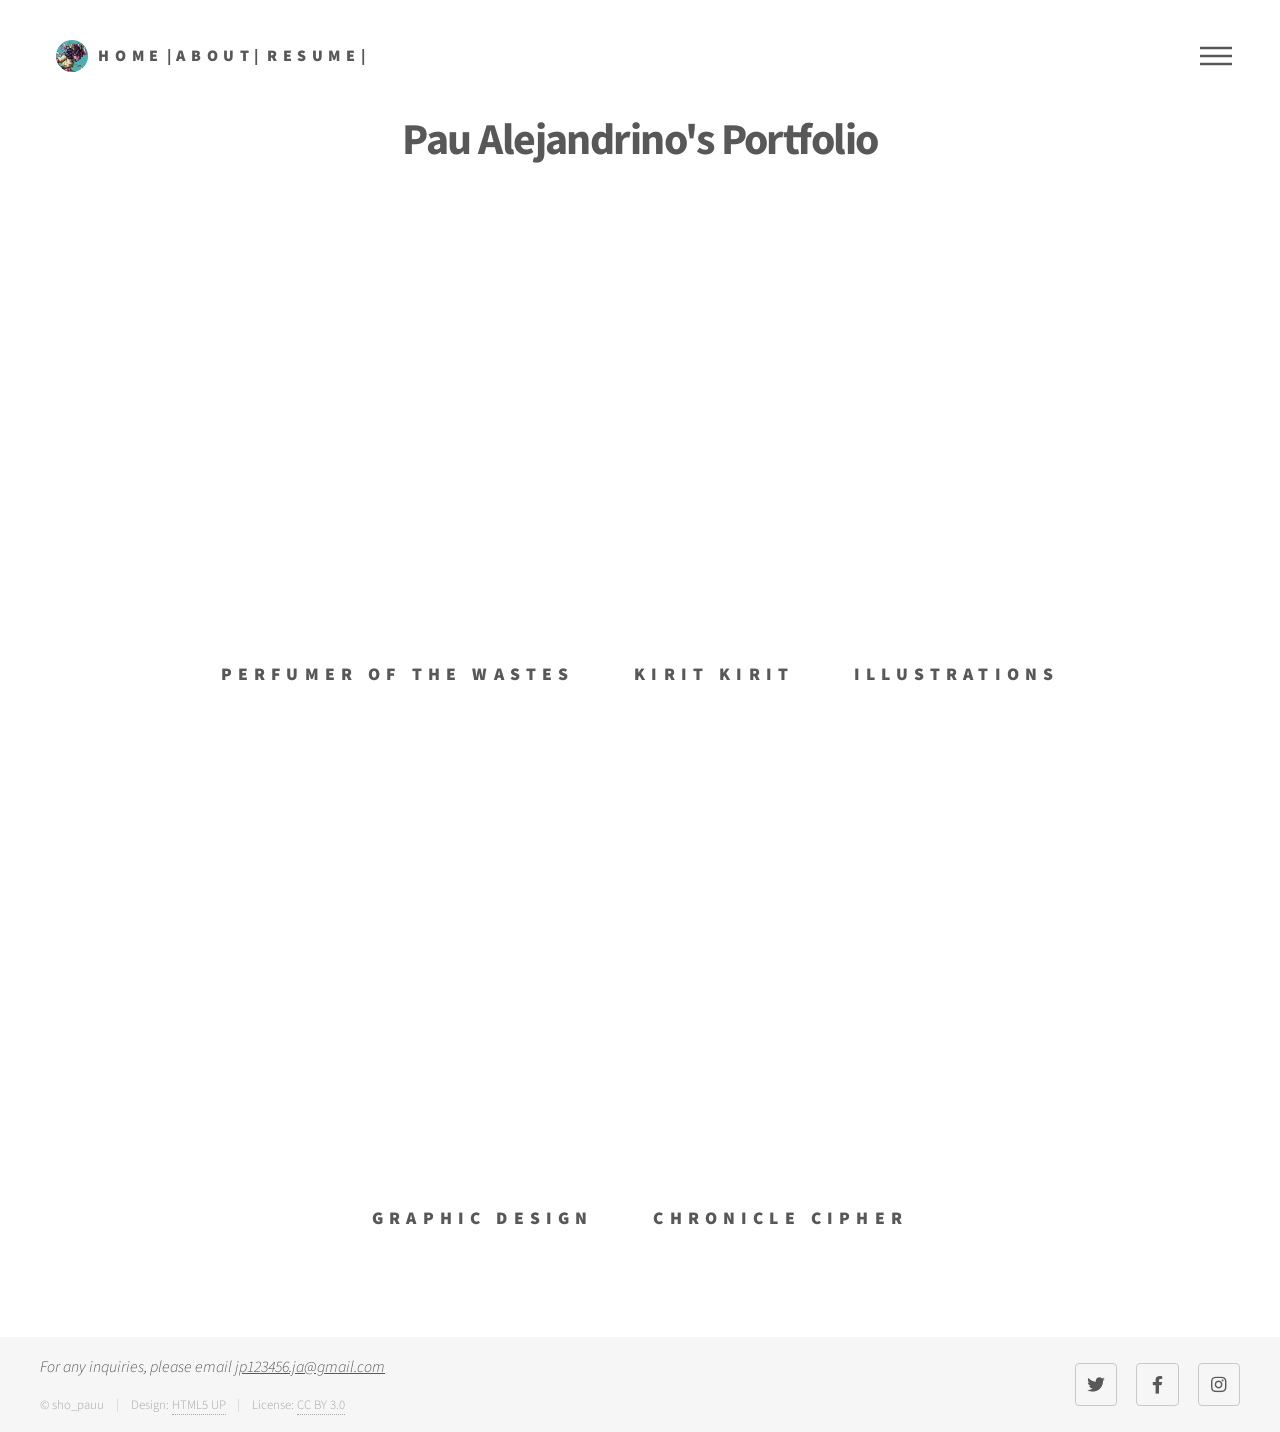
==== index.html @ f736782f "Add files via upload" ====
<!DOCTYPE HTML>
<!--
	Phantom by HTML5 UP
	html5up.net | @ajlkn
	Free for personal and commercial use under the CCA 3.0 license (html5up.net/license)
-->
<html>
	<head>
		<title>sho_pauu portfolio</title>
		<meta charset="utf-8" />
		<meta name="viewport" content="width=device-width, initial-scale=1, user-scalable=no" />
		<link rel="stylesheet" href="assets/css/main.css" />
		<noscript><link rel="stylesheet" href="assets/css/noscript.css" /></noscript>
	</head>
	<body class="is-preload">
		<!-- Wrapper -->
			<div id="wrapper">

				<header id="header">
						<div class="inner">

							<!-- Logo -->
								<a href="index.html" class="logo">
									<span class="symbol"><img src="images/logo.png" alt="" /></span><span class="title">Home</span> 
								</a>

								<a href="about.html" class="logo">
									<span class="title">  |About|</span> 
								</a>
								<a href="resume.html" class="logo">
									<span class="title">Resume|</span> 
								</a>

							<!-- Nav -->
								<nav>
									<ul>
										<li><a href="#menu">Menu</a></li>
									</ul>
								</nav>

						</div>
					</header>

				<!-- Menu -->
					<nav id="menu">
						<h2>Menu</h2>
						<ul>
							<li><a href="index.html">Home</a></li>
							<li><a href="resume.html">Resume</a></li>
							<li><a href="about.html">About</a></li>
							<li><a href="perfumer.html">Perfumer of the Wastes</a></li>
							<li><a href="kiritkirit.html">Kirit Kirit</a></li>
							<li><a href="illustrations.html">Illustrations</a></li>
							<li><a href="graphicdesign.html">Graphic Design</a></li>
							<li><a href="chroniclecipher.html">Chronicle Cipher</a></li>
							
						</ul>
					</nav>

				<!-- Main -->
					<div id="main">
						<div class="inner">
							<header>
								<br /><br /><br /><br /><h1 style="text-align: center;">Pau Alejandrino's Portfolio</h1>
								
							</header>
							<section class="tiles">
								<article class="style1">
								
									<span class="image">
									<a href="perfumer.html">
									
										<img src="https://imgur.com/2UJU83Z.jpg" alt="" />
										</a>
									</span>
									<a href="perfumer.html">
										<h2>Perfumer of the Wastes</h2>
										<div class="content">
											<p><b>Comic - Lead Artist</b></p>
										</div>
									</a>
								</article>
								<article class="style2">
									<span class="image">
									<a href="kiritkirit.html">
										<img src="https://imgur.com/IQzJtiY.jpg" alt="" />
										</a>
									</span>
									<a href="kiritkirit.html">
										<h2>Kirit Kirit</h2>
										<div class="content">
											<p><b>Comic - Penciller</b></p>
										</div>
									</a>
								</article>
								<article class="style3">
									<span class="image">
									<a href="illustrations.html">
										<img src="https://imgur.com/aoXw7rT.jpg" alt="" />
										</a>
									</span>
									<a href="illustrations.html">
										<h2>Illustrations</h2>
										<div class="content">
											<p></p>
										</div>
									</a>
								</article>
								<article class="style4">
									<span class="image">
										<a href="graphicdesign.html">
										<img src="https://imgur.com/sejLjw2.jpg" alt="" />
										</a>
									</span>
									<a href="graphicdesign.html">
										<h2>Graphic Design</h2>
										<div class="content">
											<p></p>
										</div>
									</a>
								</article>
								<article class="style5">
									<span class="image">
									<a href="chroniclecipher.html">
										<img src="https://imgur.com/1Gg0Jck.jpg" alt="" />
										</a>
									</span>
									<a href="chroniclecipher.html">
										<h2>Chronicle Cipher</h2>
										<div class="content">
											<p></p>
										</div>
									</a>
								</article>
								
							</section>
						</div>
					</div>

				<!-- Footer -->
					<footer id="footer">
						<div class="inner">
							
							<section>
								<em>For any inquiries, please email <u>jp123456.ja@gmail.com</u>&emsp;&emsp;&emsp;&emsp;&emsp;&emsp;&emsp;&emsp;&emsp;&emsp;&emsp;</em>
								<ul class="icons">
								
									<li><a href="https://x.com/sho_pauu" class="icon brands style2 fa-twitter"><span class="label">Twitter</span></a></li>
									<li><a href="https://www.facebook.com/pau.alejandrino.7/" class="icon brands style2 fa-facebook-f"><span class="label">Facebook</span></a></li>
									<li><a href="https://www.instagram.com/_sho_pauu/" class="icon brands style2 fa-instagram"><span class="label">Instagram</span></a></li>
									
								</ul>
							</section>
							<ul class="copyright">
								<li>&copy; sho_pauu</li><li>Design: <a href="http://html5up.net">HTML5 UP</a></li><li>License: <a href="http://creativecommons.org/licenses/by/3.0/">CC BY 3.0</a></li>
							</ul>
									
						</div>
					</footer>

			</div>

		<!-- Scripts -->
			<script src="assets/js/jquery.min.js"></script>
			<script src="assets/js/browser.min.js"></script>
			<script src="assets/js/breakpoints.min.js"></script>
			<script src="assets/js/util.js"></script>
			<script src="assets/js/main.js"></script>

	</body>
</html>
---- assets/css/main.css ----
@import url(fontawesome-all.min.css);
@import url("https://fonts.googleapis.com/css?family=Source+Sans+Pro:300,700,900");

/*
	Phantom by HTML5 UP
	html5up.net | @ajlkn
	Free for personal and commercial use under the CCA 3.0 license (html5up.net/license)
*/

html, body, div, span, applet, object,
iframe, h1, h2, h3, h4, h5, h6, p, blockquote,
pre, a, abbr, acronym, address, big, cite,
code, del, dfn, em, img, ins, kbd, q, s, samp,
small, strike, strong, sub, sup, tt, var, b,
u, i, center, dl, dt, dd, ol, ul, li, fieldset,
form, label, legend, table, caption, tbody,
tfoot, thead, tr, th, td, article, aside,
canvas, details, embed, figure, figcaption,
footer, header, hgroup, menu, nav, output, ruby,
section, summary, time, mark, audio, video {
	margin: 0;
	padding: 0;
	border: 0;
	font-size: 100%;
	font: inherit;
	vertical-align: baseline;}

article, aside, details, figcaption, figure,
footer, header, hgroup, menu, nav, section {
	display: block;}

body {
	line-height: 1;
}



ol, ul {
	list-style: none;
}

blockquote, q {
	quotes: none;
}

	blockquote:before, blockquote:after, q:before, q:after {
		content: '';
		content: none;
	}

table {
	border-collapse: collapse;
	border-spacing: 0;
}

body {
	-webkit-text-size-adjust: none;
}

mark {
	background-color: transparent;
	color: inherit;
}

input::-moz-focus-inner {
	border: 0;
	padding: 0;
}

input, select, textarea {
	-moz-appearance: none;
	-webkit-appearance: none;
	-ms-appearance: none;
	appearance: none;
}

/* Basic */

	@-ms-viewport {
		width: device-width;
	}

	body {
		-ms-overflow-style: scrollbar;
	}

	@media screen and (max-width: 480px) {

		html, body {
			min-width: 320px;
		}

	}

	html {
		box-sizing: border-box;
	}

	*, *:before, *:after {
		box-sizing: inherit;
	}

	body {
		background: #fffff;
	}

		body.is-preload *, body.is-preload *:before, body.is-preload *:after {
			-moz-animation: none !important;
			-webkit-animation: none !important;
			-ms-animation: none !important;
			animation: none !important;
			-moz-transition: none !important;
			-webkit-transition: none !important;
			-ms-transition: none !important;
			transition: none !important;
		}

/* Type */

	body, input, select, textarea {
		color: #585858;
		font-family: "Source Sans Pro", Helvetica, sans-serif;
		font-size: 16pt;
		font-weight: 300;
		line-height: 1.75;
	}

		@media screen and (max-width: 1680px) {

			body, input, select, textarea {
				font-size: 14pt;
			}

		}

		@media screen and (max-width: 1280px) {

			body, input, select, textarea {
				font-size: 12pt;
			}

		}

	a {
		-moz-transition: border-bottom-color 0.2s ease, color 0.2s ease;
		-webkit-transition: border-bottom-color 0.2s ease, color 0.2s ease;
		-ms-transition: border-bottom-color 0.2s ease, color 0.2s ease;
		transition: border-bottom-color 0.2s ease, color 0.2s ease;
		text-decoration: none;
		color: #585858;
		border-bottom: dotted 1px rgba(88, 88, 88, 0.5);
	}

		a:hover {
			border-bottom-color: transparent;
			color: #f2849e !important;
		}

	strong, b {
		font-weight: 900;
	}

	em, i {
		font-style: italic;
	}

	p {
		margin: 0 0 2em 0;
	}

	h1 {
		font-size: 2.75em;
		font-weight: 700;
		line-height: 1.3;
		margin: 0 0 1em 0;
		letter-spacing: -0.035em;
	}

		h1 a {
			color: inherit;
		}

		@media screen and (max-width: 736px) {

			h1 {
				font-size: 2em;
				margin: 0 0 1em 0;
			}

		}

		@media screen and (max-width: 360px) {

			h1 {
				font-size: 1.75em;
			}

		}

	h2, h3, h4, h5, h6 {
		font-weight: 900;
		line-height: 1.5;
		margin: 0 0 2em 0;
		text-transform: uppercase;
		letter-spacing: 0.35em;
	}

		h2 a, h3 a, h4 a, h5 a, h6 a {
			color: inherit;
		}

	h2 {
		font-size: 1.1em;
	}

	h3 {
		font-size: 1em;
	}

	h4 {
		font-size: 0.8em;
	}

	h5 {
		font-size: 0.8em;
	}

	h6 {
		font-size: 0.8em;
	}

	@media screen and (max-width: 980px) {

		h1 br, h2 br, h3 br, h4 br, h5 br, h6 br {
			display: none;
		}

	}

	@media screen and (max-width: 736px) {

		h2 {
			font-size: 1em;
		}

		h3 {
			font-size: 0.8em;
		}

	}

	sub {
		font-size: 0.8em;
		position: relative;
		top: 0.5em;
	}

	sup {
		font-size: 0.8em;
		position: relative;
		top: -0.5em;
	}

	blockquote {
		border-left: solid 4px #c9c9c9;
		font-style: italic;
		margin: 0 0 2em 0;
		padding: 0.5em 0 0.5em 2em;
	}

	code {
		background: rgba(144, 144, 144, 0.075);
		border-radius: 4px;
		border: solid 1px #c9c9c9;
		font-family: "Courier New", monospace;
		font-size: 0.9em;
		margin: 0 0.25em;
		padding: 0.25em 0.65em;
	}

	pre {
		-webkit-overflow-scrolling: touch;
		font-family: "Courier New", monospace;
		font-size: 0.9em;
		margin: 0 0 2em 0;
	}

		pre code {
			display: block;
			line-height: 1.75;
			padding: 1em 1.5em;
			overflow-x: auto;
		}

	hr {
		border: 0;
		border-bottom: solid 1px #c9c9c9;
		margin: 2em 0;
	}

		hr.major {
			margin: 3em 0;
		}

	.align-left {
		text-align: left;
	}

	.align-center {
		text-align: center;
	}

	.align-right {
		text-align: right;
	}

/* Row */

	.row {
		display: flex;
		flex-wrap: wrap;
		box-sizing: border-box;
		align-items: stretch;
	}

		.row > * {
			box-sizing: border-box;
		}

		.row.gtr-uniform > * > :last-child {
			margin-bottom: 0;
		}

		.row.aln-left {
			justify-content: flex-start;
		}

		.row.aln-center {
			justify-content: center;
		}

		.row.aln-right {
			justify-content: flex-end;
		}

		.row.aln-top {
			align-items: flex-start;
		}

		.row.aln-middle {
			align-items: center;
		}

		.row.aln-bottom {
			align-items: flex-end;
		}

		.row > .imp {
			order: -1;
		}

		.row > .col-1 {
			width: 8.33333%;
		}

		.row > .off-1 {
			margin-left: 8.33333%;
		}

		.row > .col-2 {
			width: 16.66667%;
		}

		.row > .off-2 {
			margin-left: 16.66667%;
		}

		.row > .col-3 {
			width: 25%;
		}

		.row > .off-3 {
			margin-left: 25%;
		}

		.row > .col-4 {
			width: 33.33333%;
		}

		.row > .off-4 {
			margin-left: 33.33333%;
		}

		.row > .col-5 {
			width: 41.66667%;
		}

		.row > .off-5 {
			margin-left: 41.66667%;
		}

		.row > .col-6 {
			width: 50%;
		}

		.row > .off-6 {
			margin-left: 50%;
		}

		.row > .col-7 {
			width: 58.33333%;
		}

		.row > .off-7 {
			margin-left: 58.33333%;
		}

		.row > .col-8 {
			width: 66.66667%;
		}

		.row > .off-8 {
			margin-left: 66.66667%;
		}

		.row > .col-9 {
			width: 75%;
		}

		.row > .off-9 {
			margin-left: 75%;
		}

		.row > .col-10 {
			width: 83.33333%;
		}

		.row > .off-10 {
			margin-left: 83.33333%;
		}

		.row > .col-11 {
			width: 91.66667%;
		}

		.row > .off-11 {
			margin-left: 91.66667%;
		}

		.row > .col-12 {
			width: 100%;
		}

		.row > .off-12 {
			margin-left: 100%;
		}

		.row.gtr-0 {
			margin-top: 0;
			margin-left: 0em;
		}

			.row.gtr-0 > * {
				padding: 0 0 0 0em;
			}

			.row.gtr-0.gtr-uniform {
				margin-top: 0em;
			}

				.row.gtr-0.gtr-uniform > * {
					padding-top: 0em;
				}

		.row.gtr-25 {
			margin-top: 0;
			margin-left: -0.5em;
		}

			.row.gtr-25 > * {
				padding: 0 0 0 0.5em;
			}

			.row.gtr-25.gtr-uniform {
				margin-top: -0.5em;
			}

				.row.gtr-25.gtr-uniform > * {
					padding-top: 0.5em;
				}

		.row.gtr-50 {
			margin-top: 0;
			margin-left: -1em;
		}

			.row.gtr-50 > * {
				padding: 0 0 0 1em;
			}

			.row.gtr-50.gtr-uniform {
				margin-top: -1em;
			}

				.row.gtr-50.gtr-uniform > * {
					padding-top: 1em;
				}

		.row {
			margin-top: 0;
			margin-left: -2em;
		}

			.row > * {
				padding: 0 0 0 2em;
			}

			.row.gtr-uniform {
				margin-top: -2em;
			}

				.row.gtr-uniform > * {
					padding-top: 2em;
				}

		.row.gtr-150 {
			margin-top: 0;
			margin-left: -3em;
		}

			.row.gtr-150 > * {
				padding: 0 0 0 3em;
			}

			.row.gtr-150.gtr-uniform {
				margin-top: -3em;
			}

				.row.gtr-150.gtr-uniform > * {
					padding-top: 3em;
				}

		.row.gtr-200 {
			margin-top: 0;
			margin-left: -4em;
		}

			.row.gtr-200 > * {
				padding: 0 0 0 4em;
			}

			.row.gtr-200.gtr-uniform {
				margin-top: -4em;
			}

				.row.gtr-200.gtr-uniform > * {
					padding-top: 4em;
				}

		@media screen and (max-width: 1680px) {

			.row {
				display: flex;
				flex-wrap: wrap;
				box-sizing: border-box;
				align-items: stretch;
			}

				.row > * {
					box-sizing: border-box;
				}

				.row.gtr-uniform > * > :last-child {
					margin-bottom: 0;
				}

				.row.aln-left {
					justify-content: flex-start;
				}

				.row.aln-center {
					justify-content: center;
				}

				.row.aln-right {
					justify-content: flex-end;
				}

				.row.aln-top {
					align-items: flex-start;
				}

				.row.aln-middle {
					align-items: center;
				}

				.row.aln-bottom {
					align-items: flex-end;
				}

				.row > .imp-xlarge {
					order: -1;
				}

				.row > .col-1-xlarge {
					width: 8.33333%;
				}

				.row > .off-1-xlarge {
					margin-left: 8.33333%;
				}

				.row > .col-2-xlarge {
					width: 16.66667%;
				}

				.row > .off-2-xlarge {
					margin-left: 16.66667%;
				}

				.row > .col-3-xlarge {
					width: 25%;
				}

				.row > .off-3-xlarge {
					margin-left: 25%;
				}

				.row > .col-4-xlarge {
					width: 33.33333%;
				}

				.row > .off-4-xlarge {
					margin-left: 33.33333%;
				}

				.row > .col-5-xlarge {
					width: 41.66667%;
				}

				.row > .off-5-xlarge {
					margin-left: 41.66667%;
				}

				.row > .col-6-xlarge {
					width: 50%;
				}

				.row > .off-6-xlarge {
					margin-left: 50%;
				}

				.row > .col-7-xlarge {
					width: 58.33333%;
				}

				.row > .off-7-xlarge {
					margin-left: 58.33333%;
				}

				.row > .col-8-xlarge {
					width: 66.66667%;
				}

				.row > .off-8-xlarge {
					margin-left: 66.66667%;
				}

				.row > .col-9-xlarge {
					width: 75%;
				}

				.row > .off-9-xlarge {
					margin-left: 75%;
				}

				.row > .col-10-xlarge {
					width: 83.33333%;
				}

				.row > .off-10-xlarge {
					margin-left: 83.33333%;
				}

				.row > .col-11-xlarge {
					width: 91.66667%;
				}

				.row > .off-11-xlarge {
					margin-left: 91.66667%;
				}

				.row > .col-12-xlarge {
					width: 100%;
				}

				.row > .off-12-xlarge {
					margin-left: 100%;
				}

				.row.gtr-0 {
					margin-top: 0;
					margin-left: 0em;
				}

					.row.gtr-0 > * {
						padding: 0 0 0 0em;
					}

					.row.gtr-0.gtr-uniform {
						margin-top: 0em;
					}

						.row.gtr-0.gtr-uniform > * {
							padding-top: 0em;
						}

				.row.gtr-25 {
					margin-top: 0;
					margin-left: -0.5em;
				}

					.row.gtr-25 > * {
						padding: 0 0 0 0.5em;
					}

					.row.gtr-25.gtr-uniform {
						margin-top: -0.5em;
					}

						.row.gtr-25.gtr-uniform > * {
							padding-top: 0.5em;
						}

				.row.gtr-50 {
					margin-top: 0;
					margin-left: -1em;
				}

					.row.gtr-50 > * {
						padding: 0 0 0 1em;
					}

					.row.gtr-50.gtr-uniform {
						margin-top: -1em;
					}

						.row.gtr-50.gtr-uniform > * {
							padding-top: 1em;
						}

				.row {
					margin-top: 0;
					margin-left: -2em;
				}

					.row > * {
						padding: 0 0 0 2em;
					}

					.row.gtr-uniform {
						margin-top: -2em;
					}

						.row.gtr-uniform > * {
							padding-top: 2em;
						}

				.row.gtr-150 {
					margin-top: 0;
					margin-left: -3em;
				}

					.row.gtr-150 > * {
						padding: 0 0 0 3em;
					}

					.row.gtr-150.gtr-uniform {
						margin-top: -3em;
					}

						.row.gtr-150.gtr-uniform > * {
							padding-top: 3em;
						}

				.row.gtr-200 {
					margin-top: 0;
					margin-left: -4em;
				}

					.row.gtr-200 > * {
						padding: 0 0 0 4em;
					}

					.row.gtr-200.gtr-uniform {
						margin-top: -4em;
					}

						.row.gtr-200.gtr-uniform > * {
							padding-top: 4em;
						}

		}

		@media screen and (max-width: 1280px) {

			.row {
				display: flex;
				flex-wrap: wrap;
				box-sizing: border-box;
				align-items: stretch;
			}

				.row > * {
					box-sizing: border-box;
				}

				.row.gtr-uniform > * > :last-child {
					margin-bottom: 0;
				}

				.row.aln-left {
					justify-content: flex-start;
				}

				.row.aln-center {
					justify-content: center;
				}

				.row.aln-right {
					justify-content: flex-end;
				}

				.row.aln-top {
					align-items: flex-start;
				}

				.row.aln-middle {
					align-items: center;
				}

				.row.aln-bottom {
					align-items: flex-end;
				}

				.row > .imp-large {
					order: -1;
				}

				.row > .col-1-large {
					width: 8.33333%;
				}

				.row > .off-1-large {
					margin-left: 8.33333%;
				}

				.row > .col-2-large {
					width: 16.66667%;
				}

				.row > .off-2-large {
					margin-left: 16.66667%;
				}

				.row > .col-3-large {
					width: 25%;
				}

				.row > .off-3-large {
					margin-left: 25%;
				}

				.row > .col-4-large {
					width: 33.33333%;
				}

				.row > .off-4-large {
					margin-left: 33.33333%;
				}

				.row > .col-5-large {
					width: 41.66667%;
				}

				.row > .off-5-large {
					margin-left: 41.66667%;
				}

				.row > .col-6-large {
					width: 50%;
				}

				.row > .off-6-large {
					margin-left: 50%;
				}

				.row > .col-7-large {
					width: 58.33333%;
				}

				.row > .off-7-large {
					margin-left: 58.33333%;
				}

				.row > .col-8-large {
					width: 66.66667%;
				}

				.row > .off-8-large {
					margin-left: 66.66667%;
				}

				.row > .col-9-large {
					width: 75%;
				}

				.row > .off-9-large {
					margin-left: 75%;
				}

				.row > .col-10-large {
					width: 83.33333%;
				}

				.row > .off-10-large {
					margin-left: 83.33333%;
				}

				.row > .col-11-large {
					width: 91.66667%;
				}

				.row > .off-11-large {
					margin-left: 91.66667%;
				}

				.row > .col-12-large {
					width: 100%;
				}

				.row > .off-12-large {
					margin-left: 100%;
				}

				.row.gtr-0 {
					margin-top: 0;
					margin-left: 0em;
				}

					.row.gtr-0 > * {
						padding: 0 0 0 0em;
					}

					.row.gtr-0.gtr-uniform {
						margin-top: 0em;
					}

						.row.gtr-0.gtr-uniform > * {
							padding-top: 0em;
						}

				.row.gtr-25 {
					margin-top: 0;
					margin-left: -0.5em;
				}

					.row.gtr-25 > * {
						padding: 0 0 0 0.5em;
					}

					.row.gtr-25.gtr-uniform {
						margin-top: -0.5em;
					}

						.row.gtr-25.gtr-uniform > * {
							padding-top: 0.5em;
						}

				.row.gtr-50 {
					margin-top: 0;
					margin-left: -1em;
				}

					.row.gtr-50 > * {
						padding: 0 0 0 1em;
					}

					.row.gtr-50.gtr-uniform {
						margin-top: -1em;
					}

						.row.gtr-50.gtr-uniform > * {
							padding-top: 1em;
						}

				.row {
					margin-top: 0;
					margin-left: -2em;
				}

					.row > * {
						padding: 0 0 0 2em;
					}

					.row.gtr-uniform {
						margin-top: -2em;
					}

						.row.gtr-uniform > * {
							padding-top: 2em;
						}

				.row.gtr-150 {
					margin-top: 0;
					margin-left: -3em;
				}

					.row.gtr-150 > * {
						padding: 0 0 0 3em;
					}

					.row.gtr-150.gtr-uniform {
						margin-top: -3em;
					}

						.row.gtr-150.gtr-uniform > * {
							padding-top: 3em;
						}

				.row.gtr-200 {
					margin-top: 0;
					margin-left: -4em;
				}

					.row.gtr-200 > * {
						padding: 0 0 0 4em;
					}

					.row.gtr-200.gtr-uniform {
						margin-top: -4em;
					}

						.row.gtr-200.gtr-uniform > * {
							padding-top: 4em;
						}

		}

		@media screen and (max-width: 980px) {

			.row {
				display: flex;
				flex-wrap: wrap;
				box-sizing: border-box;
				align-items: stretch;
			}

				.row > * {
					box-sizing: border-box;
				}

				.row.gtr-uniform > * > :last-child {
					margin-bottom: 0;
				}

				.row.aln-left {
					justify-content: flex-start;
				}

				.row.aln-center {
					justify-content: center;
				}

				.row.aln-right {
					justify-content: flex-end;
				}

				.row.aln-top {
					align-items: flex-start;
				}

				.row.aln-middle {
					align-items: center;
				}

				.row.aln-bottom {
					align-items: flex-end;
				}

				.row > .imp-medium {
					order: -1;
				}

				.row > .col-1-medium {
					width: 8.33333%;
				}

				.row > .off-1-medium {
					margin-left: 8.33333%;
				}

				.row > .col-2-medium {
					width: 16.66667%;
				}

				.row > .off-2-medium {
					margin-left: 16.66667%;
				}

				.row > .col-3-medium {
					width: 25%;
				}

				.row > .off-3-medium {
					margin-left: 25%;
				}

				.row > .col-4-medium {
					width: 33.33333%;
				}

				.row > .off-4-medium {
					margin-left: 33.33333%;
				}

				.row > .col-5-medium {
					width: 41.66667%;
				}

				.row > .off-5-medium {
					margin-left: 41.66667%;
				}

				.row > .col-6-medium {
					width: 50%;
				}

				.row > .off-6-medium {
					margin-left: 50%;
				}

				.row > .col-7-medium {
					width: 58.33333%;
				}

				.row > .off-7-medium {
					margin-left: 58.33333%;
				}

				.row > .col-8-medium {
					width: 66.66667%;
				}

				.row > .off-8-medium {
					margin-left: 66.66667%;
				}

				.row > .col-9-medium {
					width: 75%;
				}

				.row > .off-9-medium {
					margin-left: 75%;
				}

				.row > .col-10-medium {
					width: 83.33333%;
				}

				.row > .off-10-medium {
					margin-left: 83.33333%;
				}

				.row > .col-11-medium {
					width: 91.66667%;
				}

				.row > .off-11-medium {
					margin-left: 91.66667%;
				}

				.row > .col-12-medium {
					width: 100%;
				}

				.row > .off-12-medium {
					margin-left: 100%;
				}

				.row.gtr-0 {
					margin-top: 0;
					margin-left: 0em;
				}

					.row.gtr-0 > * {
						padding: 0 0 0 0em;
					}

					.row.gtr-0.gtr-uniform {
						margin-top: 0em;
					}

						.row.gtr-0.gtr-uniform > * {
							padding-top: 0em;
						}

				.row.gtr-25 {
					margin-top: 0;
					margin-left: -0.375em;
				}

					.row.gtr-25 > * {
						padding: 0 0 0 0.375em;
					}

					.row.gtr-25.gtr-uniform {
						margin-top: -0.375em;
					}

						.row.gtr-25.gtr-uniform > * {
							padding-top: 0.375em;
						}

				.row.gtr-50 {
					margin-top: 0;
					margin-left: -0.75em;
				}

					.row.gtr-50 > * {
						padding: 0 0 0 0.75em;
					}

					.row.gtr-50.gtr-uniform {
						margin-top: -0.75em;
					}

						.row.gtr-50.gtr-uniform > * {
							padding-top: 0.75em;
						}

				.row {
					margin-top: 0;
					margin-left: -1.5em;
				}

					.row > * {
						padding: 0 0 0 1.5em;
					}

					.row.gtr-uniform {
						margin-top: -1.5em;
					}

						.row.gtr-uniform > * {
							padding-top: 1.5em;
						}

				.row.gtr-150 {
					margin-top: 0;
					margin-left: -2.25em;
				}

					.row.gtr-150 > * {
						padding: 0 0 0 2.25em;
					}

					.row.gtr-150.gtr-uniform {
						margin-top: -2.25em;
					}

						.row.gtr-150.gtr-uniform > * {
							padding-top: 2.25em;
						}

				.row.gtr-200 {
					margin-top: 0;
					margin-left: -3em;
				}

					.row.gtr-200 > * {
						padding: 0 0 0 3em;
					}

					.row.gtr-200.gtr-uniform {
						margin-top: -3em;
					}

						.row.gtr-200.gtr-uniform > * {
							padding-top: 3em;
						}

		}

		@media screen and (max-width: 736px) {

			.row {
				display: flex;
				flex-wrap: wrap;
				box-sizing: border-box;
				align-items: stretch;
			}

				.row > * {
					box-sizing: border-box;
				}

				.row.gtr-uniform > * > :last-child {
					margin-bottom: 0;
				}

				.row.aln-left {
					justify-content: flex-start;
				}

				.row.aln-center {
					justify-content: center;
				}

				.row.aln-right {
					justify-content: flex-end;
				}

				.row.aln-top {
					align-items: flex-start;
				}

				.row.aln-middle {
					align-items: center;
				}

				.row.aln-bottom {
					align-items: flex-end;
				}

				.row > .imp-small {
					order: -1;
				}

				.row > .col-1-small {
					width: 8.33333%;
				}

				.row > .off-1-small {
					margin-left: 8.33333%;
				}

				.row > .col-2-small {
					width: 16.66667%;
				}

				.row > .off-2-small {
					margin-left: 16.66667%;
				}

				.row > .col-3-small {
					width: 25%;
				}

				.row > .off-3-small {
					margin-left: 25%;
				}

				.row > .col-4-small {
					width: 33.33333%;
				}

				.row > .off-4-small {
					margin-left: 33.33333%;
				}

				.row > .col-5-small {
					width: 41.66667%;
				}

				.row > .off-5-small {
					margin-left: 41.66667%;
				}

				.row > .col-6-small {
					width: 50%;
				}

				.row > .off-6-small {
					margin-left: 50%;
				}

				.row > .col-7-small {
					width: 58.33333%;
				}

				.row > .off-7-small {
					margin-left: 58.33333%;
				}

				.row > .col-8-small {
					width: 66.66667%;
				}

				.row > .off-8-small {
					margin-left: 66.66667%;
				}

				.row > .col-9-small {
					width: 75%;
				}

				.row > .off-9-small {
					margin-left: 75%;
				}

				.row > .col-10-small {
					width: 83.33333%;
				}

				.row > .off-10-small {
					margin-left: 83.33333%;
				}

				.row > .col-11-small {
					width: 91.66667%;
				}

				.row > .off-11-small {
					margin-left: 91.66667%;
				}

				.row > .col-12-small {
					width: 100%;
				}

				.row > .off-12-small {
					margin-left: 100%;
				}

				.row.gtr-0 {
					margin-top: 0;
					margin-left: 0em;
				}

					.row.gtr-0 > * {
						padding: 0 0 0 0em;
					}

					.row.gtr-0.gtr-uniform {
						margin-top: 0em;
					}

						.row.gtr-0.gtr-uniform > * {
							padding-top: 0em;
						}

				.row.gtr-25 {
					margin-top: 0;
					margin-left: -0.25em;
				}

					.row.gtr-25 > * {
						padding: 0 0 0 0.25em;
					}

					.row.gtr-25.gtr-uniform {
						margin-top: -0.25em;
					}

						.row.gtr-25.gtr-uniform > * {
							padding-top: 0.25em;
						}

				.row.gtr-50 {
					margin-top: 0;
					margin-left: -0.5em;
				}

					.row.gtr-50 > * {
						padding: 0 0 0 0.5em;
					}

					.row.gtr-50.gtr-uniform {
						margin-top: -0.5em;
					}

						.row.gtr-50.gtr-uniform > * {
							padding-top: 0.5em;
						}

				.row {
					margin-top: 0;
					margin-left: -1em;
				}

					.row > * {
						padding: 0 0 0 1em;
					}

					.row.gtr-uniform {
						margin-top: -1em;
					}

						.row.gtr-uniform > * {
							padding-top: 1em;
						}

				.row.gtr-150 {
					margin-top: 0;
					margin-left: -1.5em;
				}

					.row.gtr-150 > * {
						padding: 0 0 0 1.5em;
					}

					.row.gtr-150.gtr-uniform {
						margin-top: -1.5em;
					}

						.row.gtr-150.gtr-uniform > * {
							padding-top: 1.5em;
						}

				.row.gtr-200 {
					margin-top: 0;
					margin-left: -2em;
				}

					.row.gtr-200 > * {
						padding: 0 0 0 2em;
					}

					.row.gtr-200.gtr-uniform {
						margin-top: -2em;
					}

						.row.gtr-200.gtr-uniform > * {
							padding-top: 2em;
						}

		}

		@media screen and (max-width: 480px) {

			.row {
				display: flex;
				flex-wrap: wrap;
				box-sizing: border-box;
				align-items: stretch;
			}

				.row > * {
					box-sizing: border-box;
				}

				.row.gtr-uniform > * > :last-child {
					margin-bottom: 0;
				}

				.row.aln-left {
					justify-content: flex-start;
				}

				.row.aln-center {
					justify-content: center;
				}

				.row.aln-right {
					justify-content: flex-end;
				}

				.row.aln-top {
					align-items: flex-start;
				}

				.row.aln-middle {
					align-items: center;
				}

				.row.aln-bottom {
					align-items: flex-end;
				}

				.row > .imp-xsmall {
					order: -1;
				}

				.row > .col-1-xsmall {
					width: 8.33333%;
				}

				.row > .off-1-xsmall {
					margin-left: 8.33333%;
				}

				.row > .col-2-xsmall {
					width: 16.66667%;
				}

				.row > .off-2-xsmall {
					margin-left: 16.66667%;
				}

				.row > .col-3-xsmall {
					width: 25%;
				}

				.row > .off-3-xsmall {
					margin-left: 25%;
				}

				.row > .col-4-xsmall {
					width: 33.33333%;
				}

				.row > .off-4-xsmall {
					margin-left: 33.33333%;
				}

				.row > .col-5-xsmall {
					width: 41.66667%;
				}

				.row > .off-5-xsmall {
					margin-left: 41.66667%;
				}

				.row > .col-6-xsmall {
					width: 50%;
				}

				.row > .off-6-xsmall {
					margin-left: 50%;
				}

				.row > .col-7-xsmall {
					width: 58.33333%;
				}

				.row > .off-7-xsmall {
					margin-left: 58.33333%;
				}

				.row > .col-8-xsmall {
					width: 66.66667%;
				}

				.row > .off-8-xsmall {
					margin-left: 66.66667%;
				}

				.row > .col-9-xsmall {
					width: 75%;
				}

				.row > .off-9-xsmall {
					margin-left: 75%;
				}

				.row > .col-10-xsmall {
					width: 83.33333%;
				}

				.row > .off-10-xsmall {
					margin-left: 83.33333%;
				}

				.row > .col-11-xsmall {
					width: 91.66667%;
				}

				.row > .off-11-xsmall {
					margin-left: 91.66667%;
				}

				.row > .col-12-xsmall {
					width: 100%;
				}

				.row > .off-12-xsmall {
					margin-left: 100%;
				}

				.row.gtr-0 {
					margin-top: 0;
					margin-left: 0em;
				}

					.row.gtr-0 > * {
						padding: 0 0 0 0em;
					}

					.row.gtr-0.gtr-uniform {
						margin-top: 0em;
					}

						.row.gtr-0.gtr-uniform > * {
							padding-top: 0em;
						}

				.row.gtr-25 {
					margin-top: 0;
					margin-left: -0.25em;
				}

					.row.gtr-25 > * {
						padding: 0 0 0 0.25em;
					}

					.row.gtr-25.gtr-uniform {
						margin-top: -0.25em;
					}

						.row.gtr-25.gtr-uniform > * {
							padding-top: 0.25em;
						}

				.row.gtr-50 {
					margin-top: 0;
					margin-left: -0.5em;
				}

					.row.gtr-50 > * {
						padding: 0 0 0 0.5em;
					}

					.row.gtr-50.gtr-uniform {
						margin-top: -0.5em;
					}

						.row.gtr-50.gtr-uniform > * {
							padding-top: 0.5em;
						}

				.row {
					margin-top: 0;
					margin-left: -1em;
				}

					.row > * {
						padding: 0 0 0 1em;
					}

					.row.gtr-uniform {
						margin-top: -1em;
					}

						.row.gtr-uniform > * {
							padding-top: 1em;
						}

				.row.gtr-150 {
					margin-top: 0;
					margin-left: -1.5em;
				}

					.row.gtr-150 > * {
						padding: 0 0 0 1.5em;
					}

					.row.gtr-150.gtr-uniform {
						margin-top: -1.5em;
					}

						.row.gtr-150.gtr-uniform > * {
							padding-top: 1.5em;
						}

				.row.gtr-200 {
					margin-top: 0;
					margin-left: -2em;
				}

					.row.gtr-200 > * {
						padding: 0 0 0 2em;
					}

					.row.gtr-200.gtr-uniform {
						margin-top: -2em;
					}

						.row.gtr-200.gtr-uniform > * {
							padding-top: 2em;
						}

		}

/* Section/Article */

	section.special, article.special {
		text-align: center;
	}

	header p {
		margin-top: -1em;
	}

	@media screen and (max-width: 736px) {

		header p {
			margin-top: 0;
		}

	}

/* Icon */

	.icon {
		text-decoration: none;
		border-bottom: none;
		position: relative;
	}

		.icon:before {
			-moz-osx-font-smoothing: grayscale;
			-webkit-font-smoothing: antialiased;
			display: inline-block;
			font-style: normal;
			font-variant: normal;
			text-rendering: auto;
			line-height: 1;
			text-transform: none !important;
			font-family: 'Font Awesome 5 Free';
			font-weight: 400;
		}

		.icon > .label {
			display: none;
		}

		.icon:before {
			line-height: inherit;
		}

		.icon.solid:before {
			font-weight: 900;
		}

		.icon.brands:before {
			font-family: 'Font Awesome 5 Brands';
		}

		.icon.style2 {
			-moz-transition: background-color 0.2s ease-in-out, color 0.2s ease-in-out, border-color 0.2s ease-in-out;
			-webkit-transition: background-color 0.2s ease-in-out, color 0.2s ease-in-out, border-color 0.2s ease-in-out;
			-ms-transition: background-color 0.2s ease-in-out, color 0.2s ease-in-out, border-color 0.2s ease-in-out;
			transition: background-color 0.2s ease-in-out, color 0.2s ease-in-out, border-color 0.2s ease-in-out;
			background-color: transparent;
			border: solid 1px #c9c9c9;
			border-radius: 4px;
			width: 2.65em;
			height: 2.65em;
			display: inline-block;
			text-align: center;
			line-height: 2.65em;
			color: inherit;
		}

			.icon.style2:before {
				font-size: 1.1em;
			}

			.icon.style2:hover {
				color: #f2849e;
				border-color: #f2849e;
			}

			.icon.style2:active {
				background-color: rgba(242, 132, 158, 0.1);
			}

/* List */

	ol {
		list-style: decimal;
		margin: 0 0 2em 0;
		padding-left: 1.25em;
	}

		ol li {
			padding-left: 0.25em;
		}

	ul {
		list-style: disc;
		margin: 0 0 2em 0;
		padding-left: 1em;
	}

		ul li {
			padding-left: 0.5em;
		}

		ul.alt {
			list-style: none;
			padding-left: 0;
		}

			ul.alt li {
				border-top: solid 1px #c9c9c9;
				padding: 0.5em 0;
			}

				ul.alt li:first-child {
					border-top: 0;
					padding-top: 0;
				}

	dl {
		margin: 0 0 2em 0;
	}

		dl dt {
			display: block;
			font-weight: 900;
			margin: 0 0 1em 0;
		}

		dl dd {
			margin-left: 2em;
		}

/* Actions */

	ul.actions {
		display: -moz-flex;
		display: -webkit-flex;
		display: -ms-flex;
		display: flex;
		cursor: default;
		list-style: none;
		margin-left: -1em;
		padding-left: 0;
	}

		ul.actions li {
			padding: 0 0 0 1em;
			vertical-align: middle;
		}

		ul.actions.special {
			-moz-justify-content: center;
			-webkit-justify-content: center;
			-ms-justify-content: center;
			justify-content: center;
			width: 100%;
			margin-left: 0;
		}

			ul.actions.special li:first-child {
				padding-left: 0;
			}

		ul.actions.stacked {
			-moz-flex-direction: column;
			-webkit-flex-direction: column;
			-ms-flex-direction: column;
			flex-direction: column;
			margin-left: 0;
		}

			ul.actions.stacked li {
				padding: 1.3em 0 0 0;
			}

				ul.actions.stacked li:first-child {
					padding-top: 0;
				}

		ul.actions.fit {
			width: calc(100% + 1em);
		}

			ul.actions.fit li {
				-moz-flex-grow: 1;
				-webkit-flex-grow: 1;
				-ms-flex-grow: 1;
				flex-grow: 1;
				-moz-flex-shrink: 1;
				-webkit-flex-shrink: 1;
				-ms-flex-shrink: 1;
				flex-shrink: 1;
				width: 100%;
			}

				ul.actions.fit li > * {
					width: 100%;
				}

			ul.actions.fit.stacked {
				width: 100%;
			}

		@media screen and (max-width: 480px) {

			ul.actions:not(.fixed) {
				-moz-flex-direction: column;
				-webkit-flex-direction: column;
				-ms-flex-direction: column;
				flex-direction: column;
				margin-left: 0;
				width: 100% !important;
			}

				ul.actions:not(.fixed) li {
					-moz-flex-grow: 1;
					-webkit-flex-grow: 1;
					-ms-flex-grow: 1;
					flex-grow: 1;
					-moz-flex-shrink: 1;
					-webkit-flex-shrink: 1;
					-ms-flex-shrink: 1;
					flex-shrink: 1;
					padding: 1em 0 0 0;
					text-align: center;
					width: 100%;
				}

					ul.actions:not(.fixed) li > * {
						width: 100%;
					}

					ul.actions:not(.fixed) li:first-child {
						padding-top: 0;
					}

					ul.actions:not(.fixed) li input[type="submit"],
					ul.actions:not(.fixed) li input[type="reset"],
					ul.actions:not(.fixed) li input[type="button"],
					ul.actions:not(.fixed) li button,
					ul.actions:not(.fixed) li .button {
						width: 100%;
					}

						ul.actions:not(.fixed) li input[type="submit"].icon:before,
						ul.actions:not(.fixed) li input[type="reset"].icon:before,
						ul.actions:not(.fixed) li input[type="button"].icon:before,
						ul.actions:not(.fixed) li button.icon:before,
						ul.actions:not(.fixed) li .button.icon:before {
							margin-left: -0.5rem;
						}

		}
		


	/* Icons */

	ul.icons {
	cursor: default;
	list-style: none;
	padding: 0;
	padding-right: 2em; /* Adjust this value to add more or less space from the right margin */
	box-sizing: border-box; /* Ensures padding doesn't overflow the 100% width */
	margin: 0em 0em;
	position: absolute;
	left: 0;
	right: 0;
	width: 100%;
	text-align: right;
	transform: translateY(-2vh);
}

	ul.icons li {
		display: inline-block;
		padding: 0 0.5em;
	}

	@media screen and (max-width: 608px) {
		ul.icons {
			transform: translateY(-4vh);
		}
	}

/* Form */

	form {
		margin: 0 0 2em 0;
		overflow-x: hidden;
	}

		form > :last-child {
			margin-bottom: 0;
		}

		form > .fields {
			display: -moz-flex;
			display: -webkit-flex;
			display: -ms-flex;
			display: flex;
			-moz-flex-wrap: wrap;
			-webkit-flex-wrap: wrap;
			-ms-flex-wrap: wrap;
			flex-wrap: wrap;
			width: calc(100% + 3em);
			margin: -1.5em 0 2em -1.5em;
		}

			form > .fields > .field {
				-moz-flex-grow: 0;
				-webkit-flex-grow: 0;
				-ms-flex-grow: 0;
				flex-grow: 0;
				-moz-flex-shrink: 0;
				-webkit-flex-shrink: 0;
				-ms-flex-shrink: 0;
				flex-shrink: 0;
				padding: 1.5em 0 0 1.5em;
				width: calc(100% - 1.5em);
			}

				form > .fields > .field.half {
					width: calc(50% - 0.75em);
				}

				form > .fields > .field.third {
					width: calc(100%/3 - 0.5em);
				}

				form > .fields > .field.quarter {
					width: calc(25% - 0.375em);
				}

		@media screen and (max-width: 480px) {

			form > .fields {
				width: calc(100% + 3em);
				margin: -1.5em 0 2em -1.5em;
			}

				form > .fields > .field {
					padding: 1.5em 0 0 1.5em;
					width: calc(100% - 1.5em);
				}

					form > .fields > .field.half {
						width: calc(100% - 1.5em);
					}

					form > .fields > .field.third {
						width: calc(100% - 1.5em);
					}

					form > .fields > .field.quarter {
						width: calc(100% - 1.5em);
					}

		}

	label {
		display: block;
		font-size: 0.9em;
		font-weight: 900;
		margin: 0 0 1em 0;
	}

	input[type="text"],
	input[type="password"],
	input[type="email"],
	input[type="tel"],
	select,
	textarea {
		-moz-appearance: none;
		-webkit-appearance: none;
		-ms-appearance: none;
		appearance: none;
		background-color: transparent;
		border: none;
		border-radius: 0;
		border-bottom: solid 1px #c9c9c9;
		color: inherit;
		display: block;
		outline: 0;
		padding: 0;
		text-decoration: none;
		width: 100%;
	}

		input[type="text"]:invalid,
		input[type="password"]:invalid,
		input[type="email"]:invalid,
		input[type="tel"]:invalid,
		select:invalid,
		textarea:invalid {
			box-shadow: none;
		}

		input[type="text"]:focus,
		input[type="password"]:focus,
		input[type="email"]:focus,
		input[type="tel"]:focus,
		select:focus,
		textarea:focus {
			border-bottom-color: #f2849e;
			box-shadow: inset 0 -1px 0 0 #f2849e;
		}

	select {
		background-image: url("data:image/svg+xml;charset=utf8,%3Csvg xmlns='http://www.w3.org/2000/svg' width='40' height='40' preserveAspectRatio='none' viewBox='0 0 40 40'%3E%3Cpath d='M9.4,12.3l10.4,10.4l10.4-10.4c0.2-0.2,0.5-0.4,0.9-0.4c0.3,0,0.6,0.1,0.9,0.4l3.3,3.3c0.2,0.2,0.4,0.5,0.4,0.9 c0,0.4-0.1,0.6-0.4,0.9L20.7,31.9c-0.2,0.2-0.5,0.4-0.9,0.4c-0.3,0-0.6-0.1-0.9-0.4L4.3,17.3c-0.2-0.2-0.4-0.5-0.4-0.9 c0-0.4,0.1-0.6,0.4-0.9l3.3-3.3c0.2-0.2,0.5-0.4,0.9-0.4S9.1,12.1,9.4,12.3z' fill='%23c9c9c9' /%3E%3C/svg%3E");
		background-size: 1.25rem;
		background-repeat: no-repeat;
		background-position: calc(100% - 1rem) center;
		height: 3em;
		padding-right: 3em;
		text-overflow: ellipsis;
	}

		select option {
			background: #ffffff;
		}

		select:focus::-ms-value {
			background-color: transparent;
		}

		select::-ms-expand {
			display: none;
		}

	input[type="text"],
	input[type="password"],
	input[type="email"],
	select {
		height: 3em;
	}

	textarea {
		padding: 0;
		min-height: 3.75em;
	}

	input[type="checkbox"],
	input[type="radio"] {
		-moz-appearance: none;
		-webkit-appearance: none;
		-ms-appearance: none;
		appearance: none;
		display: block;
		float: left;
		margin-right: -2em;
		opacity: 0;
		width: 1em;
		z-index: -1;
	}

		input[type="checkbox"] + label,
		input[type="radio"] + label {
			text-decoration: none;
			color: #585858;
			cursor: pointer;
			display: inline-block;
			font-size: 1em;
			font-weight: 300;
			padding-left: 2.55em;
			padding-right: 0.75em;
			position: relative;
		}

			input[type="checkbox"] + label:before,
			input[type="radio"] + label:before {
				-moz-osx-font-smoothing: grayscale;
				-webkit-font-smoothing: antialiased;
				display: inline-block;
				font-style: normal;
				font-variant: normal;
				text-rendering: auto;
				line-height: 1;
				text-transform: none !important;
				font-family: 'Font Awesome 5 Free';
				font-weight: 900;
			}

			input[type="checkbox"] + label:before,
			input[type="radio"] + label:before {
				border-radius: 4px;
				border: solid 1px #c9c9c9;
				content: '';
				display: inline-block;
				font-size: 0.8em;
				height: 2.25em;
				left: 0;
				line-height: 2.25em;
				position: absolute;
				text-align: center;
				top: 0;
				width: 2.25em;
			}

		input[type="checkbox"]:checked + label:before,
		input[type="radio"]:checked + label:before {
			background: #585858;
			border-color: #585858;
			color: #ffffff;
			content: '\f00c';
		}

		input[type="checkbox"]:focus + label:before,
		input[type="radio"]:focus + label:before {
			border-color: #f2849e;
			box-shadow: 0 0 0 1px #f2849e;
		}

	input[type="checkbox"] + label:before {
		border-radius: 4px;
	}

	input[type="radio"] + label:before {
		border-radius: 100%;
	}

/* Box */

	.box {
		border-radius: 4px;
		border: solid 1px #c9c9c9;
		margin-bottom: 2em;
		padding: 1.5em;
	}

		.box > :last-child,
		.box > :last-child > :last-child,
		.box > :last-child > :last-child > :last-child {
			margin-bottom: 0;
		}

		.box.alt {
			border: 0;
			border-radius: 0;
			padding: 0;
		}

/* Image */

	.image {
		border-radius: 4px;
		border: 0;
		display: inline-block;
		position: relative;
	}

		.image img {
			border-radius: 4px;
			display: block;
		}

		.image.left, .image.right {
			max-width: 40%;
		}

			.image.left img, .image.right img {
				width: 100%;
			}

		.image.left {
			float: left;
			padding: 0 1.5em 1em 0;
			top: 0.25em;
		}

		.image.right {
			float: right;
			padding: 0 0 1em 1.5em;
			top: 0.25em;
		}

		.image.fit {
			display: block;
			margin: 0 0 2em 0;
			width: 100%;
		}

			.image.fit img {
				width: 100%;
			}

		.image.main {
			display: block;
			margin: 0 0 3em 0;
			width: 100%;
		}

			.image.main img {
				width: 100%;
			}

			@media screen and (max-width: 736px) {

				.image.main {
					margin: 0 0 2em 0;
				}

			}

/* Table */

	.table-wrapper {
		-webkit-overflow-scrolling: touch;
		overflow-x: auto;
	}

	table {
		margin: 0 0 2em 0;
		width: 100%;
	}

		table tbody tr {
			border: solid 1px #c9c9c9;
			border-left: 0;
			border-right: 0;
		}

			table tbody tr:nth-child(2n + 1) {
				background-color: rgba(144, 144, 144, 0.075);
			}

		table td {
			padding: 0.75em 0.75em;
		}

		table th {
			font-size: 0.9em;
			font-weight: 900;
			padding: 0 0.75em 0.75em 0.75em;
			text-align: left;
		}

		table thead {
			border-bottom: solid 2px #c9c9c9;
		}

		table tfoot {
			border-top: solid 2px #c9c9c9;
		}

		table.alt {
			border-collapse: separate;
		}

			table.alt tbody tr td {
				border: solid 1px #c9c9c9;
				border-left-width: 0;
				border-top-width: 0;
			}

				table.alt tbody tr td:first-child {
					border-left-width: 1px;
				}

			table.alt tbody tr:first-child td {
				border-top-width: 1px;
			}

			table.alt thead {
				border-bottom: 0;
			}

			table.alt tfoot {
				border-top: 0;
			}

/* Button */

	input[type="submit"],
	input[type="reset"],
	input[type="button"],
	button,
	.button {
		-moz-appearance: none;
		-webkit-appearance: none;
		-ms-appearance: none;
		appearance: none;
		-moz-transition: background-color 0.2s ease-in-out, color 0.2s ease-in-out, box-shadow 0.2s ease-in-out;
		-webkit-transition: background-color 0.2s ease-in-out, color 0.2s ease-in-out, box-shadow 0.2s ease-in-out;
		-ms-transition: background-color 0.2s ease-in-out, color 0.2s ease-in-out, box-shadow 0.2s ease-in-out;
		transition: background-color 0.2s ease-in-out, color 0.2s ease-in-out, box-shadow 0.2s ease-in-out;
		background-color: transparent;
		border-radius: 4px;
		border: 0;
		box-shadow: inset 0 0 0 2px #585858;
		color: #585858 !important;
		cursor: pointer;
		display: inline-block;
		font-size: 0.8em;
		font-weight: 900;
		height: 3.5em;
		letter-spacing: 0.35em;
		line-height: 3.45em;
		overflow: hidden;
		padding: 0 1.25em 0 1.6em;
		text-align: center;
		text-decoration: none;
		text-overflow: ellipsis;
		text-transform: uppercase;
		white-space: nowrap;
	}

		input[type="submit"].icon:before,
		input[type="reset"].icon:before,
		input[type="button"].icon:before,
		button.icon:before,
		.button.icon:before {
			margin-right: 0.5em;
		}

		input[type="submit"].fit,
		input[type="reset"].fit,
		input[type="button"].fit,
		button.fit,
		.button.fit {
			width: 100%;
		}

		input[type="submit"]:hover,
		input[type="reset"]:hover,
		input[type="button"]:hover,
		button:hover,
		.button:hover {
			color: #f2849e !important;
			box-shadow: inset 0 0 0 2px #f2849e;
		}

		input[type="submit"]:active,
		input[type="reset"]:active,
		input[type="button"]:active,
		button:active,
		.button:active {
			background-color: rgba(242, 132, 158, 0.1);
		}

		input[type="submit"].small,
		input[type="reset"].small,
		input[type="button"].small,
		button.small,
		.button.small {
			font-size: 0.6em;
		}

		input[type="submit"].large,
		input[type="reset"].large,
		input[type="button"].large,
		button.large,
		.button.large {
			font-size: 1em;
		}

		input[type="submit"].primary,
		input[type="reset"].primary,
		input[type="button"].primary,
		button.primary,
		.button.primary {
			box-shadow: none;
			background-color: #585858;
			color: #ffffff !important;
		}

			input[type="submit"].primary:hover,
			input[type="reset"].primary:hover,
			input[type="button"].primary:hover,
			button.primary:hover,
			.button.primary:hover {
				background-color: #f2849e;
			}

			input[type="submit"].primary:active,
			input[type="reset"].primary:active,
			input[type="button"].primary:active,
			button.primary:active,
			.button.primary:active {
				background-color: #ee5f81;
			}

		input[type="submit"].disabled, input[type="submit"]:disabled,
		input[type="reset"].disabled,
		input[type="reset"]:disabled,
		input[type="button"].disabled,
		input[type="button"]:disabled,
		button.disabled,
		button:disabled,
		.button.disabled,
		.button:disabled {
			pointer-events: none;
			opacity: 0.25;
		}

		.tiles {
    display: flex;
    flex-wrap: wrap;
    justify-content: center;
    align-items: flex-start; /* Align articles by their top edge so image containers start at the same Y level */
    position: relative;
    margin: 0;
    gap: 2.5em;
}
.tiles article {
    transition: transform 0.5s ease, opacity 0.5s ease;
    position: relative;
    width: auto; 
    margin: 0;
    display: flex;
    flex-direction: column;
    align-items: center;
}
.tiles article > .resume {
    transition: transform 0.5s ease, box-shadow 0.5s ease, filter 0.5s ease;
    position: relative;
    
    display: flex;
    align-items: center;
    justify-content: center;
    
    /* Set container width to 75% of the screen width */
    width: 75vw;
    max-width: 100%;
    
    /* Lock the container to ISO A4 aspect ratio (Width / Height) */
    aspect-ratio: 1 / 1.4142;
    
    /* Remove fixed em heights to allow responsive scaling */
    height: auto;
    
    border-radius: 4px;
    overflow: hidden;
    box-shadow: 0 8px 20px rgba(0, 0, 0, 0.7);
}

.tiles article > .resume img {
    display: block;
    width: 100%;
    height: 100%;
    
    /* Ensures full A4 image fits without cropping or distortion */
    object-fit: contain;
}

.tiles article > .image {
    transition: transform 0.5s ease, box-shadow 0.5s ease, filter 0.5s ease;
    position: relative;
    
    display: flex;
    flex-direction: row;
    align-items: center;     /* Centers images vertically relative to each other inside the span */
    justify-content: center; /* Centers images horizontally inside the span */
    gap: 0.5em;
    
    height: 27em;            /* Gives all article image containers an identical vertical footprint */
    max-width: 100%;
    border-radius: 4px;
    overflow: hidden;
    box-shadow: 0 8px 20px rgba(0,0,0,0.7);
}

.tiles article > .image img {
    display: block;
   height: auto;             /* Allows height to scale down proportionally */
    max-height: 27em;         /* Sets the original height limit */
    width: auto;              /* Maintains intrinsic aspect ratio */
    max-width: 54em;          /* Restricts max width to 10em */
    object-fit: contain;      /* Prevents clipping/cropping if container constraints apply */
}

.tiles article > a {
    position: relative;
    width: 100%;
    padding: 0.5em 0 0 0;
    text-align: center;
    text-decoration: none !important;
    outline: none !important;
    border: none !important;
    box-shadow: none !important;
    z-index: 3;
    display: flex;
    flex-direction: column;
    align-items: center;
}

.tiles article > a:focus,
.tiles article > a:active,
.tiles article > a * {
    outline: none !important;
    text-decoration: none !important;
    border: none !important;
}

.tiles article > a > :last-child {
    margin: 0;
}

.tiles article > a:hover {
    color: #585858 !important;
}

.tiles article > a h2 {
    margin: .5em 0;
}

.tiles article > a h4 {
    margin: .5em 0;
}

.tiles article > a .content {
    transition: max-height 0.5s ease, opacity 0.5s ease;
    width: 100%;
    max-height: 0;
    line-height: 1.5;
    opacity: 0;
}

.tiles article > a .content > :last-child {
    margin-bottom: 0;
    margin-top: -.8em;
}

/* Hover effects */

.tiles article > a h2,
.tiles article > a .content {
    transition: transform 0.5s ease, opacity 0.5s ease;
}

.tiles article > a h4,
.tiles article > a .content {
    transition: transform 0.5s ease, opacity 0.5s ease;
}

.tiles article .content {
    opacity: 0;
}

body:not(.is-touch) .tiles article:hover > a h2,
body:not(.is-touch) .tiles article:hover > a .content {
    transform: translateY(10px);
}

body:not(.is-touch) .tiles article:hover > a h4,
body:not(.is-touch) .tiles article:hover > a .content {
    transform: translateY(10px);
}

body:not(.is-touch) .tiles article:hover > .image {
    transform: scale(1.05);
    box-shadow: 0 12px 24px rgba(0,0,0,0.35);
}


body:not(.is-touch) .tiles article:hover > .resume {
    transform: scale(1.05);
    box-shadow: 0 12px 24px rgba(0,0,0,0.35);
}

body:not(.is-touch) .tiles article:hover .content {
    opacity: 1;
}

/* Responsive adjustments */
@media screen and (max-width: 1280px) {
    .tiles { margin: -1.25em 0 0 -1.25em; }
    .tiles article { margin: 1.25em 0 0 1.25em; }
}

@media screen and (max-width: 980px) {
    .tiles { margin: -2.5em 0 0 -2.5em; }
    .tiles article { margin: 2.5em 0 0 2.5em; }
}

@media screen and (max-width: 736px) {
    .tiles { margin: -1.25em 0 0 -1.25em; }
    .tiles article { margin: 1.25em 0 0 1.25em; }
    .tiles article:hover > .image { transform: scale(1.0); }
}

/* Header */

	#header {
		position: absolute;
		left: 0;
		top: 0;
		padding: 2.5em 0 0.1em 1em; /* Adjust 1.5em to 0 if you want 0px gap from the browser frame */
		width: auto;
		z-index: 1000;
	}

		#header .logo {
			display: inline-block;
			border-bottom: 0;
			color: inherit;
			font-weight: 900;
			letter-spacing: 0.35em;
			margin: 0;
			padding: 0;
			text-decoration: none;
			text-transform: uppercase;
		}

			#header .logo > * {
				display: inline-block;
				vertical-align: middle;
			}

			#header .logo .symbol {
				margin-right: 0.65em;
			}

				#header .logo .symbol img {
					display: block;
					width: 2em;
					height: 2em;
				}

		#header nav {
			position: fixed;
			right: 2em;
			top: 2em;
			z-index: 10000;
		}

			#header nav ul {
				display: -moz-flex;
				display: -webkit-flex;
				display: -ms-flex;
				display: flex;
				-moz-align-items: center;
				-webkit-align-items: center;
				-ms-align-items: center;
				align-items: center;
				list-style: none;
				margin: 0;
				padding: 0;
			}

				#header nav ul li {
					display: block;
					padding: 0;
				}

					#header nav ul li a {
						display: block;
						position: relative;
						height: 3em;
						line-height: 3em;
						padding: 0 1.5em;
						background-color: rgba(255, 255, 255, 0.5);
						border-radius: 4px;
						border: 0;
						font-size: 0.8em;
						font-weight: 900;
						letter-spacing: 0.35em;
						text-transform: uppercase;
					}

					#header nav ul li a[href="#menu"] {
						-webkit-tap-highlight-color: transparent;
						width: 4em;
						text-indent: 4em;
						font-size: 1em;
						overflow: hidden;
						padding: 0;
						white-space: nowrap;
					}

						#header nav ul li a[href="#menu"]:before, #header nav ul li a[href="#menu"]:after {
							-moz-transition: opacity 0.2s ease;
							-webkit-transition: opacity 0.2s ease;
							-ms-transition: opacity 0.2s ease;
							transition: opacity 0.2s ease;
							content: '';
							display: block;
							position: absolute;
							top: 0;
							left: 0;
							width: 100%;
							height: 100%;
							background-position: center;
							background-repeat: no-repeat;
							background-size: 2em 2em;
						}

						#header nav ul li a[href="#menu"]:before {
							background-image: url("data:image/svg+xml;charset=utf8,%3Csvg xmlns='http://www.w3.org/2000/svg' width='100' height='100' viewBox='0 0 100 100' preserveAspectRatio='none'%3E%3Cstyle%3Eline %7B stroke-width: 8px%3B stroke: %23f2849e%3B %7D%3C/style%3E%3Cline x1='0' y1='25' x2='100' y2='25' /%3E%3Cline x1='0' y1='50' x2='100' y2='50' /%3E%3Cline x1='0' y1='75' x2='100' y2='75' /%3E%3C/svg%3E");
							opacity: 0;
						}

						#header nav ul li a[href="#menu"]:after {
							background-image: url("data:image/svg+xml;charset=utf8,%3Csvg xmlns='http://www.w3.org/2000/svg' width='100' height='100' viewBox='0 0 100 100' preserveAspectRatio='none'%3E%3Cstyle%3Eline %7B stroke-width: 8px%3B stroke: %23585858%3B %7D%3C/style%3E%3Cline x1='0' y1='25' x2='100' y2='25' /%3E%3Cline x1='0' y1='50' x2='100' y2='50' /%3E%3Cline x1='0' y1='75' x2='100' y2='75' /%3E%3C/svg%3E");
							opacity: 1;
						}

						#header nav ul li a[href="#menu"]:hover:before {
							opacity: 1;
						}

						#header nav ul li a[href="#menu"]:hover:after {
							opacity: 0;
						}

		@media screen and (max-width: 736px) {

			#header {
				padding: 1em 0 0.1em 0 ;
			}

				#header nav {
					right: 0.5em;
					top: 0.5em;
				}

					#header nav ul li a[href="#menu"]:before, #header nav ul li a[href="#menu"]:after {
						background-size: 1.5em 1.5em;
					}

		}

/* Menu */

	#wrapper {
		-moz-transition: opacity 0.45s ease;
		-webkit-transition: opacity 0.45s ease;
		-ms-transition: opacity 0.45s ease;
		transition: opacity 0.45s ease;
		opacity: 1;
	}

	#menu {
		-moz-transform: translateX(22em);
		-webkit-transform: translateX(22em);
		-ms-transform: translateX(22em);
		transform: translateX(22em);
		-moz-transition: -moz-transform 0.45s ease, visibility 0.45s;
		-webkit-transition: -webkit-transform 0.45s ease, visibility 0.45s;
		-ms-transition: -ms-transform 0.45s ease, visibility 0.45s;
		transition: transform 0.45s ease, visibility 0.45s;
		position: fixed;
		top: 0;
		right: 0;
		width: 22em;
		max-width: 80%;
		height: 100%;
		-webkit-overflow-scrolling: touch;
		background: #585858;
		color: #ffffff;
		cursor: default;
		visibility: hidden;
		z-index: 10002;
	}

		#menu > .inner {
			-moz-transition: opacity 0.45s ease;
			-webkit-transition: opacity 0.45s ease;
			-ms-transition: opacity 0.45s ease;
			transition: opacity 0.45s ease;
			-webkit-overflow-scrolling: touch;
			position: absolute;
			top: 0;
			left: 0;
			width: 100%;
			height: 100%;
			padding: 2.75em;
			opacity: 0;
			overflow-y: auto;
		}

			#menu > .inner > ul {
				list-style: none;
				margin: 0 0 1em 0;
				padding: 0;
			}

				#menu > .inner > ul > li {
					padding: 0;
					border-top: solid 1px rgba(255, 255, 255, 0.15);
				}

					#menu > .inner > ul > li a {
						display: block;
						padding: 1em 0;
						line-height: 1.5;
						border: 0;
						color: inherit;
					}

					#menu > .inner > ul > li:first-child {
						border-top: 0;
						margin-top: -1em;
					}

		#menu > .close {
			-moz-transition: opacity 0.45s ease, -moz-transform 0.45s ease;
			-webkit-transition: opacity 0.45s ease, -webkit-transform 0.45s ease;
			-ms-transition: opacity 0.45s ease, -ms-transform 0.45s ease;
			transition: opacity 0.45s ease, transform 0.45s ease;
			-moz-transform: scale(0.25) rotate(180deg);
			-webkit-transform: scale(0.25) rotate(180deg);
			-ms-transform: scale(0.25) rotate(180deg);
			transform: scale(0.25) rotate(180deg);
			-webkit-tap-highlight-color: transparent;
			display: block;
			position: absolute;
			top: 2em;
			left: -6em;
			width: 6em;
			text-indent: 6em;
			height: 3em;
			border: 0;
			font-size: 1em;
			opacity: 0;
			overflow: hidden;
			padding: 0;
			white-space: nowrap;
		}

			#menu > .close:before, #menu > .close:after {
				-moz-transition: opacity 0.2s ease;
				-webkit-transition: opacity 0.2s ease;
				-ms-transition: opacity 0.2s ease;
				transition: opacity 0.2s ease;
				content: '';
				display: block;
				position: absolute;
				top: 0;
				left: 0;
				width: 100%;
				height: 100%;
				background-position: center;
				background-repeat: no-repeat;
				background-size: 2em 2em;
			}

			#menu > .close:before {
				background-image: url("data:image/svg+xml;charset=utf8,%3Csvg xmlns='http://www.w3.org/2000/svg' width='100' height='100' viewBox='0 0 100 100' preserveAspectRatio='none'%3E%3Cstyle%3Eline %7B stroke-width: 8px%3B stroke: %23f2849e%3B %7D%3C/style%3E%3Cline x1='15' y1='15' x2='85' y2='85' /%3E%3Cline x1='85' y1='15' x2='15' y2='85' /%3E%3C/svg%3E");
				opacity: 0;
			}

			#menu > .close:after {
				background-image: url("data:image/svg+xml;charset=utf8,%3Csvg xmlns='http://www.w3.org/2000/svg' width='100' height='100' viewBox='0 0 100 100' preserveAspectRatio='none'%3E%3Cstyle%3Eline %7B stroke-width: 8px%3B stroke: %23585858%3B %7D%3C/style%3E%3Cline x1='15' y1='15' x2='85' y2='85' /%3E%3Cline x1='85' y1='15' x2='15' y2='85' /%3E%3C/svg%3E");
				opacity: 1;
			}

			#menu > .close:hover:before {
				opacity: 1;
			}

			#menu > .close:hover:after {
				opacity: 0;
			}

		@media screen and (max-width: 736px) {

			#menu {
				-moz-transform: translateX(16.5em);
				-webkit-transform: translateX(16.5em);
				-ms-transform: translateX(16.5em);
				transform: translateX(16.5em);
				width: 16.5em;
			}

				#menu > .inner {
					padding: 2.75em 1.5em;
				}

				#menu > .close {
					top: 0.5em;
					left: -4.25em;
					width: 4.25em;
					text-indent: 4.25em;
				}

					#menu > .close:before, #menu > .close:after {
						background-size: 1.5em 1.5em;
					}

		}

	body.is-menu-visible #wrapper {
		pointer-events: none;
		cursor: default;
		opacity: 0.25;
	}

	body.is-menu-visible #menu {
		-moz-transform: translateX(0);
		-webkit-transform: translateX(0);
		-ms-transform: translateX(0);
		transform: translateX(0);
		visibility: visible;
	}

		body.is-menu-visible #menu > * {
			opacity: 1;
		}

		body.is-menu-visible #menu .close {
			-moz-transform: scale(1.0) rotate(0deg);
			-webkit-transform: scale(1.0) rotate(0deg);
			-ms-transform: scale(1.0) rotate(0deg);
			transform: scale(1.0) rotate(0deg);
			opacity: 1;
		}

/* Main */

	#main {
		padding: 0em 0 6em 0 ;
		flex: 1;
	}

		@media screen and (max-width: 736px) {

			#main {
				padding: 0em 0 4em 0 ;
			}

		}

#footer {
	background-color: #f6f6f6;
	padding: 1em 0 !important; /* Sets top and bottom edge spacing to 1em */
	width: 100%;
}

	#footer > .inner {
		display: -moz-flex;
		display: -webkit-flex;
		display: -ms-flex;
		display: flex;
		-moz-flex-wrap: wrap;
		-webkit-flex-wrap: wrap;
		-ms-flex-wrap: wrap;
		flex-wrap: wrap;
		-moz-flex-direction: column;
		-webkit-flex-direction: column;
		-ms-flex-direction: column;
		flex-direction: column;
		
		/* Forces container to hug screen left */
		width: 100% !important;
		max-width: 100% !important;
		margin: 0 !important;
		padding-left: 2.5em !important; /* Slight padding from left screen edge */
		box-sizing: border-box;
		text-align: left;
	}

		/* Prevent internal elements from pushing past the 1em boundary */
		#footer > .inner * {
			margin-top: 0;
			margin-bottom: 0;
			padding-top: 0;
			padding-bottom: 0;
		}

		/* Forces all sections inside inner to span full width and align left */
		#footer > .inner section:nth-child(1),
		#footer > .inner section:nth-child(2) {
			width: 100% !important;
			margin-left: 0 !important;
			margin-right: 0 !important;
			text-align: left;
		}

		#footer > .inner .copyright {
			width: 100%;
			padding: 0;
			margin-top: 1em;
			list-style: none;
			font-size: 0.8em;
			color: rgba(88, 88, 88, 0.5);
			text-align: left;
		}

			#footer > .inner .copyright a {
				color: inherit;
			}

			#footer > .inner .copyright li {
				display: inline-block;
				border-left: solid 1px rgba(88, 88, 88, 0.15);
				line-height: 1;
				padding: 0 0 0 1em;
				margin: 0 0 0 1em;
			}

				#footer > .inner .copyright li:first-child {
					border-left: 0;
					padding-left: 0;
					margin-left: 0;
				}

	@media screen and (max-width: 1280px) {

		#footer {
			padding: 1em 0 !important;
		}

			#footer > .inner section:nth-child(1),
			#footer > .inner section:nth-child(2) {
				width: 100% !important;
				margin: 0 !important;
			}

	}

	@media screen and (max-width: 980px) {

		#footer > .inner section:nth-child(1),
		#footer > .inner section:nth-child(2) {
			width: 100% !important;
			margin: 0 !important;
		}

	}

	@media screen and (max-width: 736px) {

		#footer {
			padding: 1em 0 !important;
		}

			#footer > .inner {
				-moz-flex-direction: column;
				-webkit-flex-direction: column;
				-ms-flex-direction: column;
				flex-direction: column;

			}

				#footer > .inner section:nth-child(1) {
					width: 100%;
					margin-right: 0;
					margin-top: 0;
				}

				#footer > .inner section:nth-child(2) {
					-moz-order: -1;
					-webkit-order: -1;
					-ms-order: -1;
					order: -1;
					width: 100%;
					margin-left: 0;
				}

				#footer > .inner .copyright {
					margin-top: 1em;
				}

	}

	@media screen and (max-width: 480px) {

		#footer > .inner .copyright {
			margin-top: 1em;
		}

			#footer > .inner .copyright li {
				border-left: 0;
				padding-left: 0;
				margin: 0.5em 0 0 0;
				display: block;
				line-height: inherit;
			}

				#footer > .inner .copyright li:first-child {
					margin-top: 0;
				}

	}

	@media screen and (max-width: 480px) {

		#footer > .inner .copyright {
			margin-top: 1em;
		}

			#footer > .inner .copyright li {
				border-left: 0;
				padding-left: 0;
				margin: 0.5em 0 0 0;
				display: block;
				line-height: inherit;
			}

				#footer > .inner .copyright li:first-child {
					margin-top: 0;
				}

	}

/* Wrapper */

	#wrapper {
		-moz-transition: opacity 0.45s ease;
		-webkit-transition: opacity 0.45s ease;
		-ms-transition: opacity 0.45s ease;
		transition: opacity 0.45s ease;
		opacity: 1;

		/* Sticky footer rules */
		display: flex;
		flex-direction: column;
		min-height: 100vh;
	}

		@media screen and (max-width: 736px) {

			#wrapper > * > .inner {
				padding: 0 1.25em;
			}

		}
		#wrapper > * > .inner {
		width: 100%;
		max-width: 68em;
		margin: 0 auto;
		padding: 0em 2.5em;
	}



	

/* ===================================================
   1. DESKTOP / DEFAULT (Side-by-Side Grid Layout)
   =================================================== */

.media-wrapper {
  display: grid;
  /* Col 1 = PDF (27em), Col 2 = Video & Tiles (fills remaining space) */
  grid-template-columns: 27em 1fr;
  grid-template-rows: auto auto;
  gap: 20px;
  align-items: start;
  width: 100%;
}

.pdf-container {
  grid-column: 1;
  grid-row: 1 / 3; /* Spans both rows on the left */
  width: 100%;
  height: 50em;    /* Full desktop height */
  border: 1px solid #ccc;
  box-sizing: border-box;
}

.pdf-container iframe {
  width: 100%;
  height: 100%;
  border: none;
}

.video-container {
  grid-column: 2;
  grid-row: 1;     /* Top right */
  width: 100%;
  max-width: 54em;
  aspect-ratio: 16 / 9;
}

.video-container iframe {
  width: 100%;
  height: 100%;
  border: 0;
}

.cipher {
    display: flex;
    flex-wrap: wrap;
    justify-content: center;
    align-items: flex-start; /* Align articles by their top edge so image containers start at the same Y level */
    position: relative;
    margin: 0;
    gap: 2.5em;
}
.cipher article {
    transition: transform 0.5s ease, opacity 0.5s ease;
    position: relative;
    width: auto; 
    margin: 0;
    display: flex;
    flex-direction: column;
    align-items: center;
}
.cipher article > .image {
    transition: transform 0.5s ease, box-shadow 0.5s ease, filter 0.5s ease;
    position: relative;
    
    display: flex;
    flex-direction: row;
    align-items: center;      /* Centers images vertically relative to each other inside the span */
    justify-content: center; /* Centers images horizontally inside the span */
    gap: 0.5em;
    
    height: 27em;            /* Gives all article image containers an identical vertical footprint */
    max-width: 100%;
    border-radius: 4px;
    overflow: hidden;
    box-shadow: 0 8px 20px rgba(0,0,0,0.7);
}

.cipher article > .image img {
    display: block;
    height: auto;             /* Allows height to scale down proportionally */
    max-height: 27em;         /* Sets the original height limit */
    width: auto;              /* Maintains intrinsic aspect ratio */
    max-width: 54em;          /* Restricts max width to 10em */
    object-fit: contain;      /* Prevents clipping/cropping if container constraints apply */
}

.cipher article > a {
    position: relative;
    width: 100%;
    padding: 0.5em 0 0 0;
    text-align: center;
    text-decoration: none !important;
    outline: none !important;
    border: none !important;
    box-shadow: none !important;
    z-index: 3;
    display: flex;
    flex-direction: column;
    align-items: center;
}

.cipher article > a:focus,
.cipher article > a:active,
.cipher article > a * {
    outline: none !important;
    text-decoration: none !important;
    border: none !important;
}

.cipher article > a > :last-child {
    margin: 0;
}

.cipher article > a:hover {
    color: #585858 !important;
}

.cipher article > a h2 {
    margin: .5em 0;
}

.cipher article > a h4 {
    margin: .5em 0;
}

.cipher article > a .content {
    transition: max-height 0.5s ease, opacity 0.5s ease;
    width: 100%;
    max-height: 0;
    line-height: 1.5;
    opacity: 0;
}

.cipher article > a .content > :last-child {
    margin-bottom: 0;
    margin-top: -.8em;
}

/* Hover effects */

.cipher article > a h2,
.cipher article > a .content {
    transition: transform 0.5s ease, opacity 0.5s ease;
}

.cipher article > a h4,
.cipher article > a .content {
    transition: transform 0.5s ease, opacity 0.5s ease;
}

.cipher article .content {
    opacity: 0;
}

body:not(.is-touch) .cipher article:hover > a h2,
body:not(.is-touch) .cipher article:hover > a .content {
    transform: translateY(10px);
}

body:not(.is-touch) .cipher article:hover > a h4,
body:not(.is-touch) .cipher article:hover > a .content {
    transform: translateY(10px);
}

body:not(.is-touch) .cipher article:hover > .image {
    transform: scale(1.05);
    box-shadow: 0 12px 24px rgba(0,0,0,0.35);
}

body:not(.is-touch) .cipher article:hover .content {
    opacity: 1;
}

/* Responsive adjustments */
@media screen and (max-width: 1280px) {
    .cipher { margin: -1.25em 0 0 -1.25em; }
    .cipher article { margin: 1.25em 0 0 1.25em; }
}

@media screen and (max-width: 980px) {
    .cipher { margin: -2.5em 0 0 -2.5em; }
    .cipher article { margin: 2.5em 0 0 2.5em; }
}

@media screen and (max-width: 736px) {
    .cipher { margin: -1.25em 0 0 -1.25em; }
    .cipher article { margin: 1.25em 0 0 1.25em; }
    .cipher article:hover > .image { transform: scale(1.0); }
}

.cipher {
  grid-column: 2;
  grid-row: 2;     /* Bottom right (under video) */
  width: 100%;
  max-width: 54em;
}


/* ===================================================
   2. SMALL SCREENS / MOBILE (Stacked Layout)
   Activates ONLY when screen width is 991px or smaller
   =================================================== */

@media (max-width: 991px) {
  .media-wrapper {
    display: flex;
    flex-direction: column;
  }

  .pdf-container {
    grid-column: auto;
    grid-row: auto;
    height: 35em; /* Shorter height for smaller screens */
  }

  .video-container,
  .tiles {
    grid-column: auto;
    grid-row: auto;
    max-width: 100%;
  }
}
---- assets/css/noscript.css ----
/*
	Phantom by HTML5 UP
	html5up.net | @ajlkn
	Free for personal and commercial use under the CCA 3.0 license (html5up.net/license)
*/

/* Tiles */

	body.is-preload .tiles article {
		-moz-transform: none;
		-webkit-transform: none;
		-ms-transform: none;
		transform: none;
		opacity: 1;
	}
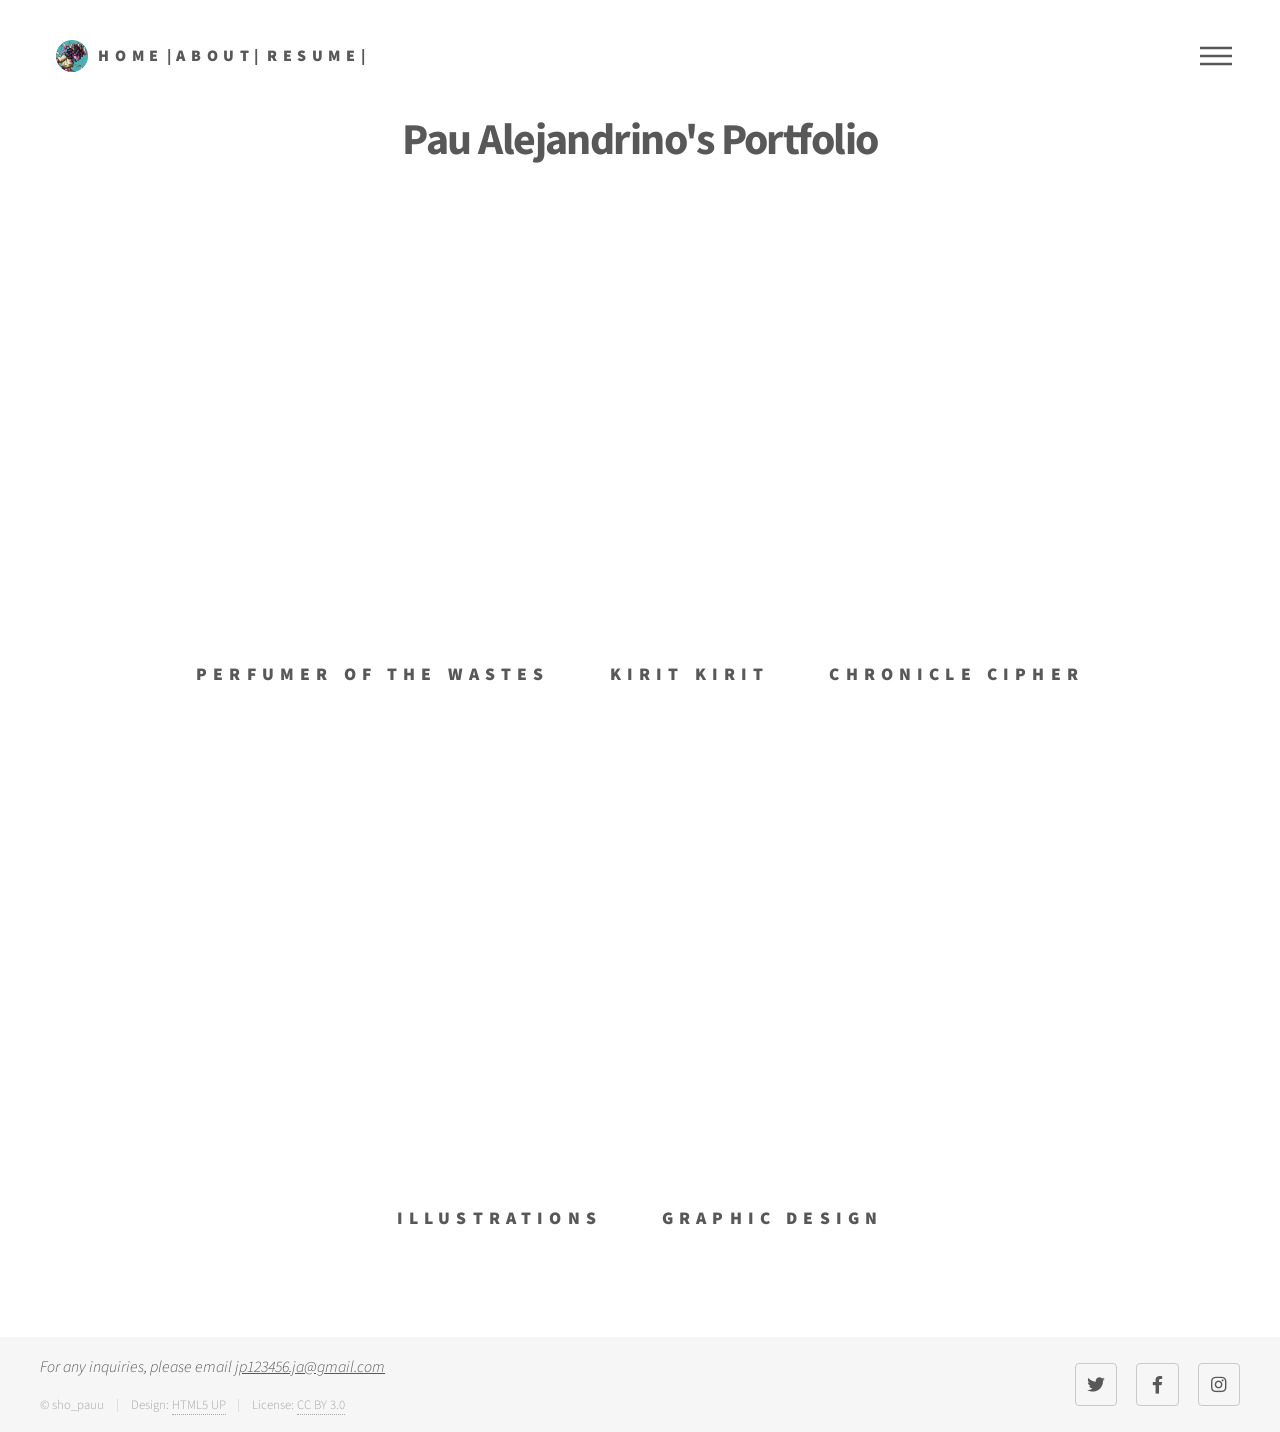
==== commit 78167d83: "Changed location and subtitle of Chronicle Cipher Link" ====
--- a/index.html
+++ b/index.html
@@ -93,6 +93,19 @@
 										</div>
 									</a>
 								</article>
+								<article class="style5">
+									<span class="image">
+									<a href="chroniclecipher.html">
+										<img src="https://imgur.com/1Gg0Jck.jpg" alt="" />
+										</a>
+									</span>
+									<a href="chroniclecipher.html">
+										<h2>Chronicle Cipher</h2>
+										<div class="content">
+												<p><b>Comic - Layout and Colorist</b></p>
+										</div>
+									</a>
+								</article>
 								<article class="style3">
 									<span class="image">
 									<a href="illustrations.html">
@@ -119,19 +132,7 @@
 										</div>
 									</a>
 								</article>
-								<article class="style5">
-									<span class="image">
-									<a href="chroniclecipher.html">
-										<img src="https://imgur.com/1Gg0Jck.jpg" alt="" />
-										</a>
-									</span>
-									<a href="chroniclecipher.html">
-										<h2>Chronicle Cipher</h2>
-										<div class="content">
-											<p></p>
-										</div>
-									</a>
-								</article>
+								
 								
 							</section>
 						</div>
@@ -168,4 +169,4 @@
 			<script src="assets/js/main.js"></script>
 
 	</body>
-</html>+</html>
